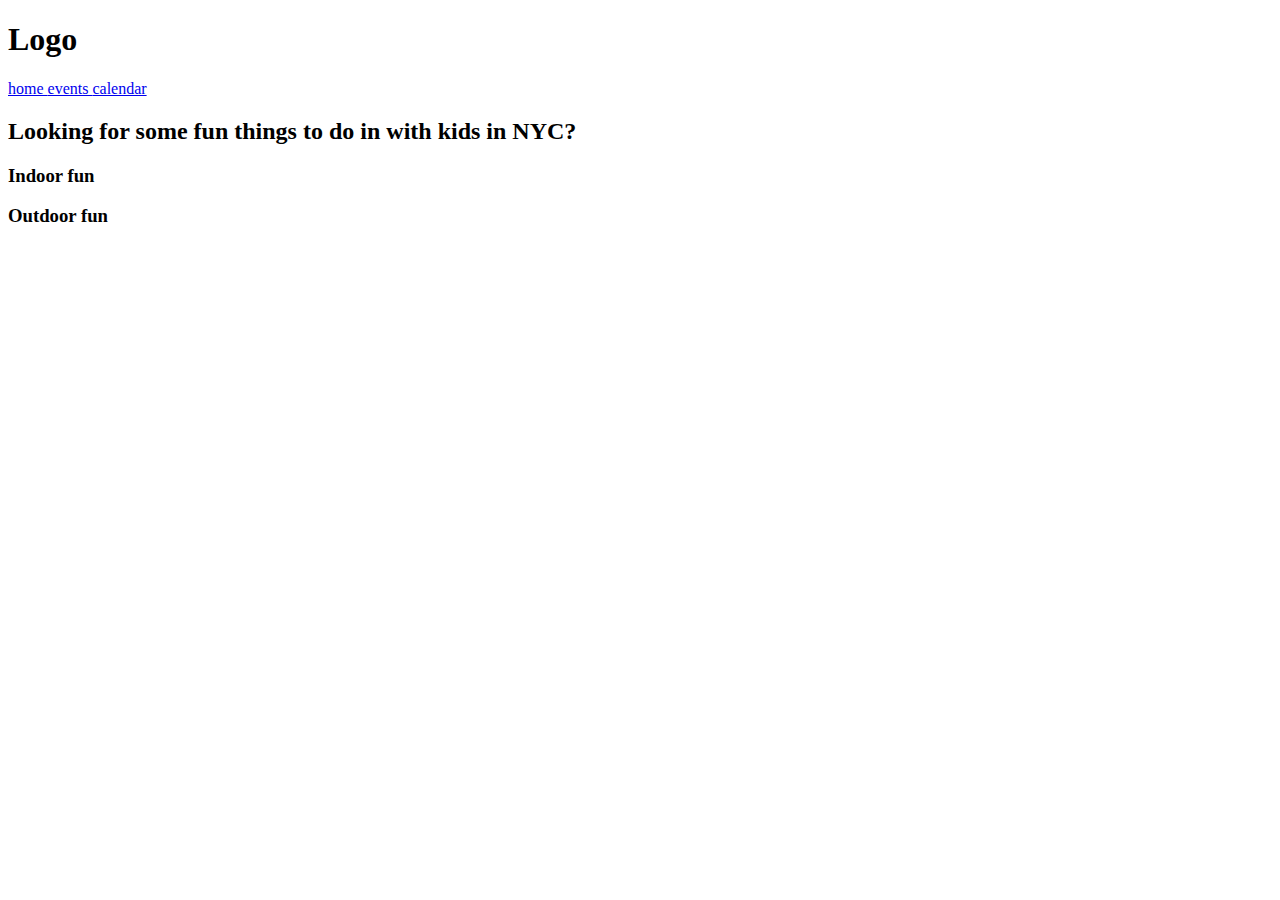
==== unit_3/index.html @ bd56e073 "changes" ====
<!DOCTYPE html>
<html>

	<head>
		<title>nannylink</title>
		<link rel="stylesheet" type="text.css" href="css/style.css">
	</head>

		<body>

			<header> 
				<h1> Logo </h1>
				<nav>
				<a href="http://www.facebook.com"> home </a>
				<a href="http://www.google.com"> events </a>
				<a href="http://www.twitter.com"> calendar </a>
				</nav>
			</header>

			<main>
			<h2>Looking for some fun things to do in with kids in NYC?</h2>
				<section>
				<h3> Indoor fun </h3>
				</section>
				
				<section>
				<h3>Outdoor fun</h3>
				</section>
			</main>












		</body>
</html>
---- unit_3/css/style.css ----
body {
	background-color:#C9FFC1;
}
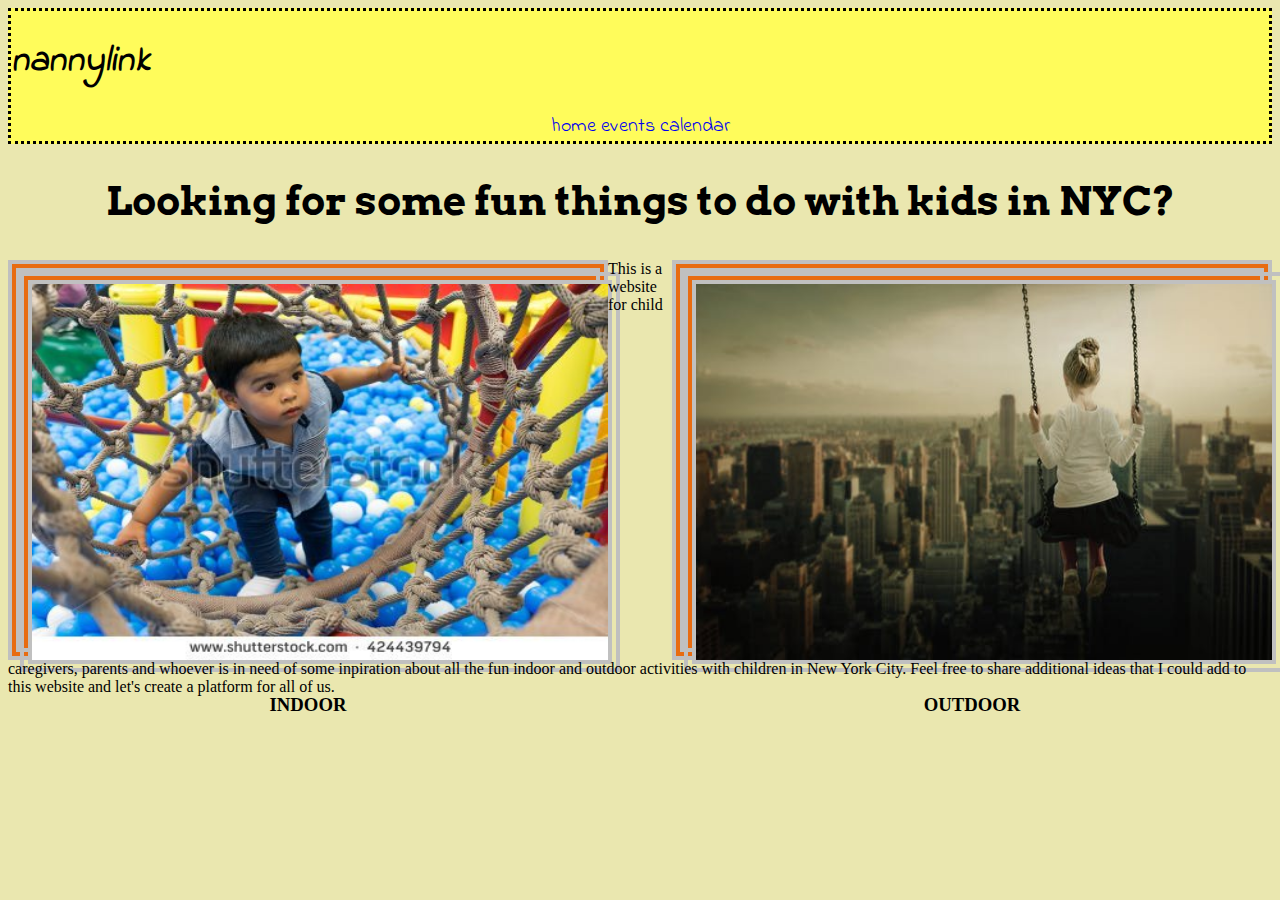
==== commit f2089ae0: "new Website" ====
--- a/unit_3/index.html
+++ b/unit_3/index.html
@@ -3,13 +3,14 @@
 
 	<head>
 		<title>nannylink</title>
-		<link rel="stylesheet" type="text.css" href="css/style.css">
+		<link rel="stylesheet" type="text/css" href="css/style.css">
+		<link href="https://fonts.googleapis.com/css?family=Arvo|Indie+Flower" rel="stylesheet">
 	</head>
 
 		<body>
 
 			<header> 
-				<h1> Logo </h1>
+				<h1> nannylink </h1>
 				<nav>
 				<a href="http://www.facebook.com"> home </a>
 				<a href="http://www.google.com"> events </a>
@@ -18,25 +19,31 @@
 			</header>
 
 			<main>
-			<h2>Looking for some fun things to do in with kids in NYC?</h2>
+			<h2 id="slogan"> Looking for some fun things to do with kids in NYC? </h2>
+				<div class="box left" class="image indoor">
 				<section>
-				<h3> Indoor fun </h3>
+				<img src="images/indoor.jpg" alt="kid indoors">
+				<h3> Indoor </h3>
 				</section>
+				</div>
 				
+				<div class="box right" class="image outdoor">
 				<section>
-				<h3>Outdoor fun</h3>
+				<img src="images/outdoor.jpeg" alt="kid outdoors">
+				<h3> Outdoor </h3> 
 				</section>
+				</div>
 			</main>
 
+		
+		<footer>
+		<span>
+			<p>This is a website for child caregivers, parents and whoever is in need of some inpiration about all the fun indoor and outdoor activities with children in New York City. 
 
-
-
-
-
-
-
-
-
+			Feel free to share additional ideas that I could add to this website and let's create a platform for all of us.
+			</p>
+			</span>
+			</footer>
 
 
 		</body>
--- a/unit_3/css/style.css
+++ b/unit_3/css/style.css
@@ -1,3 +1,67 @@
+header {
+	background-color: #FFFC5B;
+	border-style: dotted
+}
+
+
 body {
-	background-color:#C9FFC1;
-}+	background-color: #EAE7AF
+}
+
+h1{
+	font-size: 36px;
+	font-family: "Indie Flower";
+	font-style: italic;
+
+	}
+
+
+h2 {
+	text-align: center;
+	font-size: 40px;
+	font-family:Arvo, serif;
+	font-weight: bolder;
+	font-stretch: ultra-condensed;
+}
+
+nav {
+	font-family:"Indie Flower";
+	font-style: underline;
+	text-align: center;
+
+}
+
+
+a   {
+	text-decoration: none;
+	text-align: center;
+	font-size: 20px
+}
+
+
+.box, img{
+	width:600px;
+	height:400px;
+	border: solid 12px silver;
+	border-style: double;
+	box-sizing: border-box;
+}
+
+.left {
+	background:#E86C11;
+	float: left;
+}
+.right {
+	background:#E86C11;
+	float: right;
+}
+
+h3{
+	text-align: center;
+	text-transform:uppercase;
+}
+
+
+img:hover{
+	opacity: 0.3;
+}
